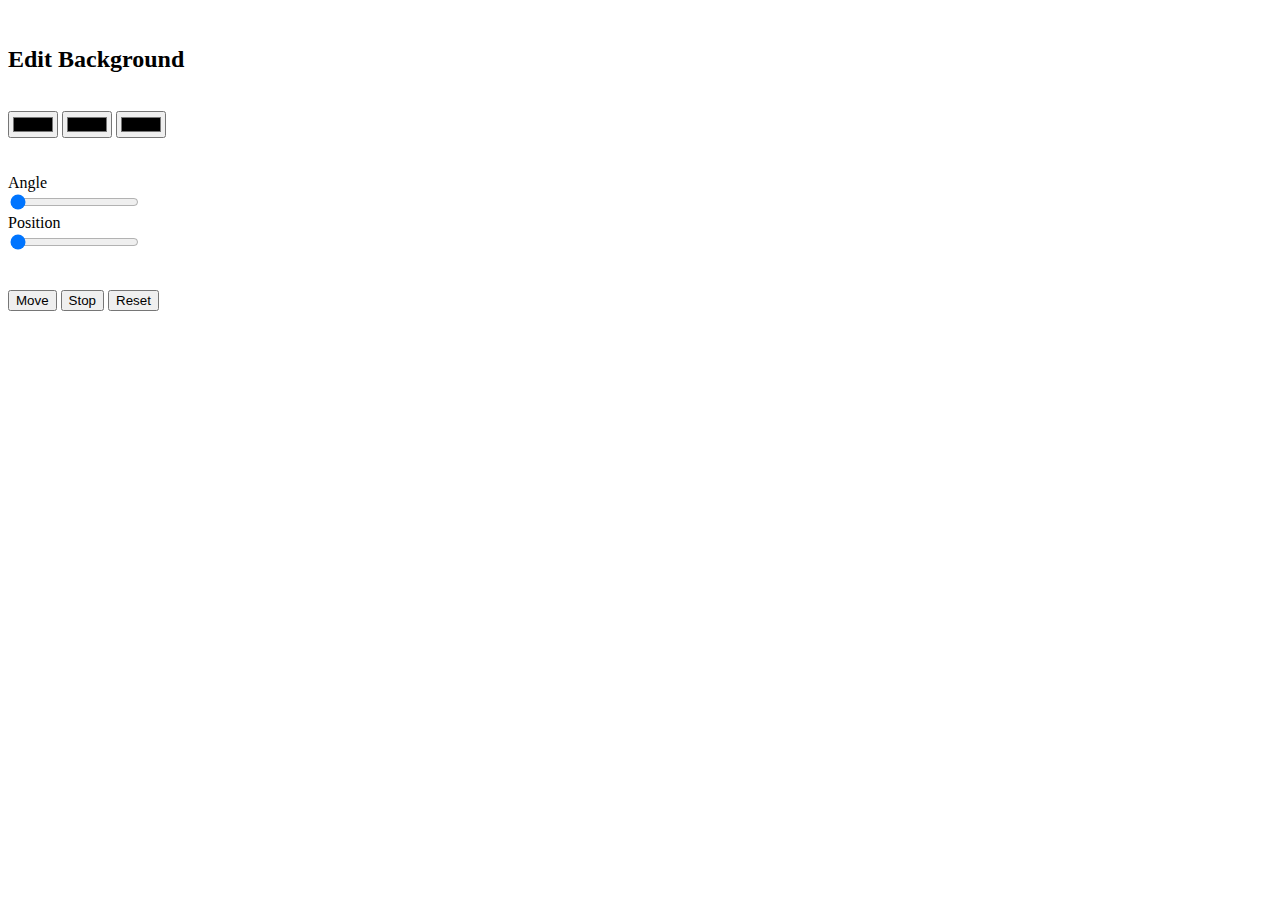
==== Landing_Page/index.html @ b2b4ff80 "Create index.html" ====
<!DOCTYPE html>
<html lang="en">
<head>
    <meta charset="UTF-8">
    <meta http-equiv="X-UA-Compatible" content="IE=edge">
    <meta name="viewport" content="width=device-width, initial-scale=1.0">
    <link rel="stylesheet" href="style.css">
    <link rel="icon" href="icons8-convert-48.png">
    <title>Background Generator</title>

</head>
<body>
    
    <div class="main-container" id="main_id">
        <div class="edit-cont">
            <div class="edit-button" id="btn-cont-id">
                <img src="icons8-edit-50.png" alt="" id="edit-btn" onclick="showEdit(1)">
                <img src="icons8-close-50.png" alt="" id="close-btn" onclick="showEdit(2)">
            </div>
            <div class="edit-box" id="edit-box">
                <h2>Edit Background</h2>
                <br>
                <div class="d-row">
                    <input type="color" id="col1" oninput="changeBG()">
                    <input type="color" id="col2" oninput="changeBG()">
                    <input type="color" id="col3" oninput="changeBG()">
                </div>
                <br><br>
                <div class="d-row">
                    <div>
                        <label for="">Angle</label><br>
                        <input type="range" value="0" id="angle-id" oninput="changeAngle()">
                    </div>
                    <div>
                        <label for="">Position</label><br>
                        <input type="range" value="0" id="pos-id" oninput="changePos()">
                    </div>
                </div>
                <br><br>
                <div>
                    <button class="btn1" onclick="moveBG()">Move</button>
                    <button class="btn2" onclick="stopBG()">Stop</button>
                    <button class="btn3" onclick="window.location.reload()">Reset</button>
                </div>
            </div>

        </div>
        
    </div>

    <script src="script.js"></script>

</body>
</html>
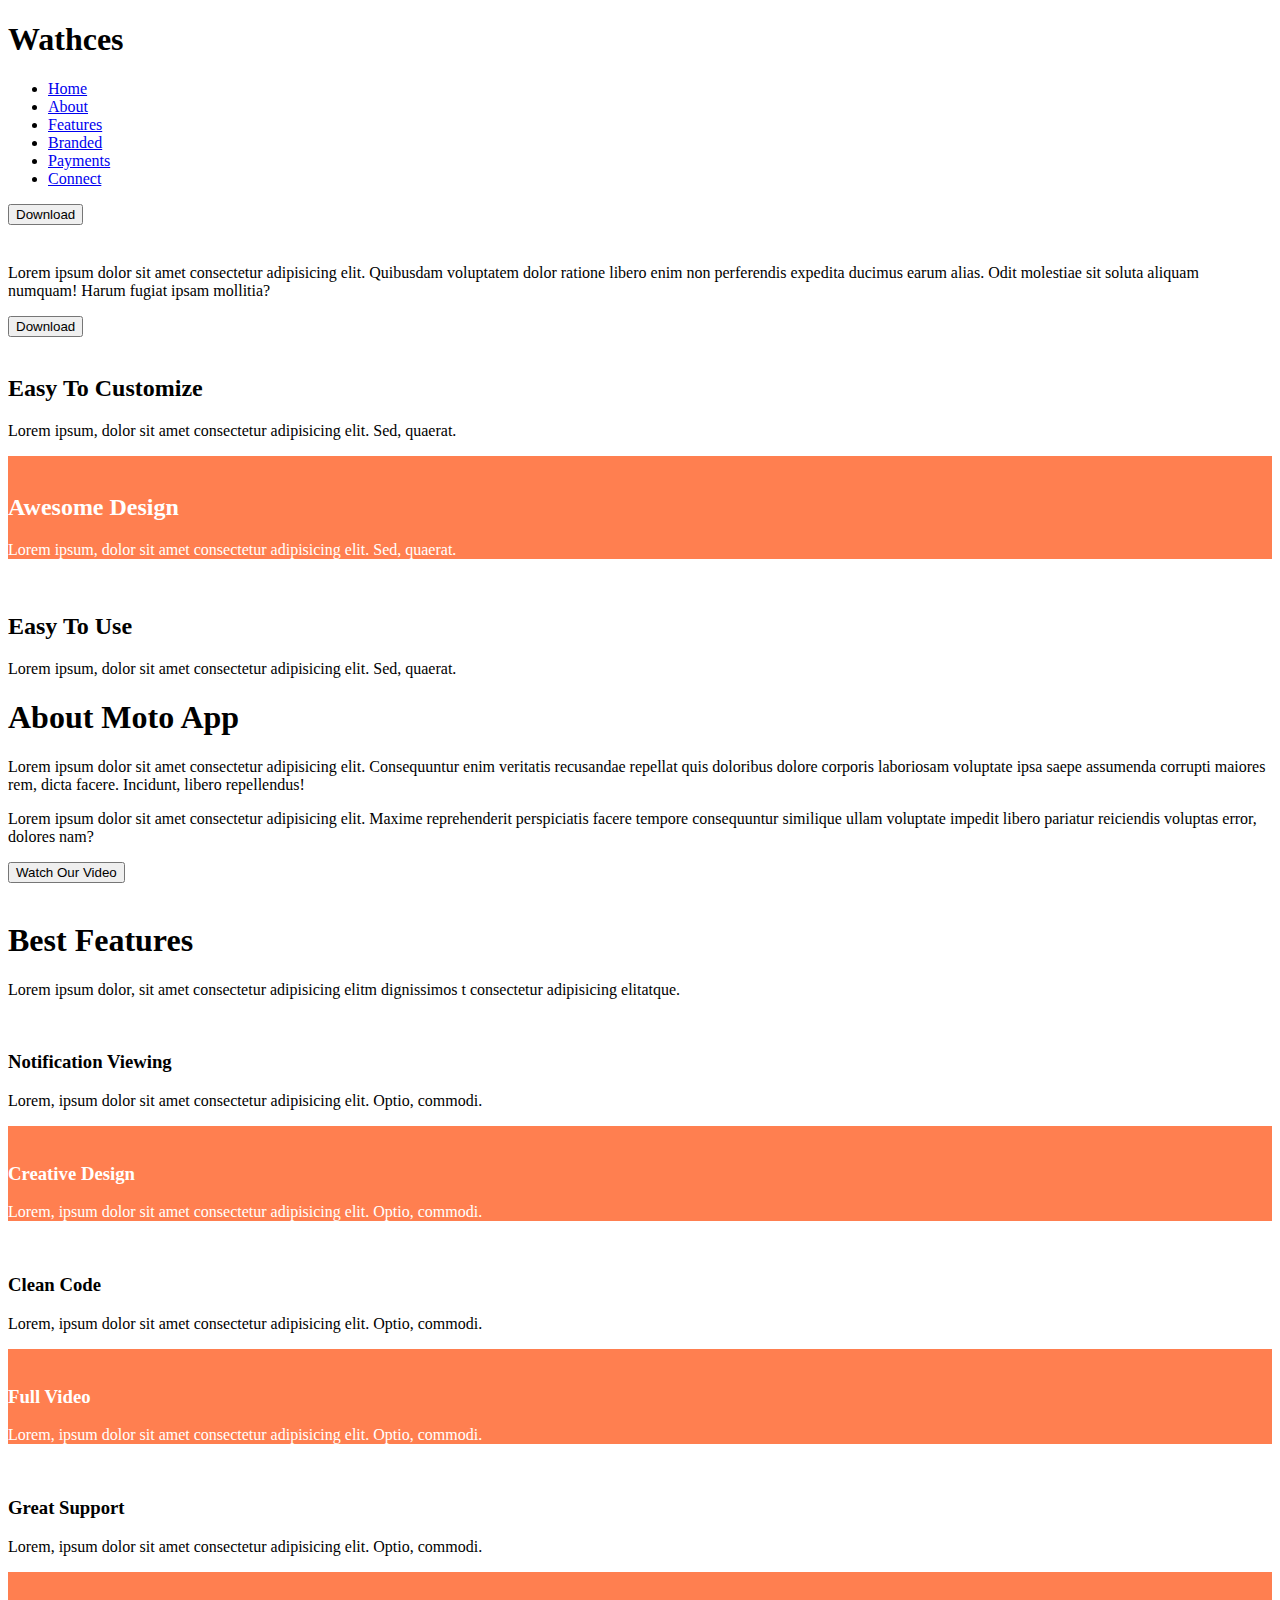
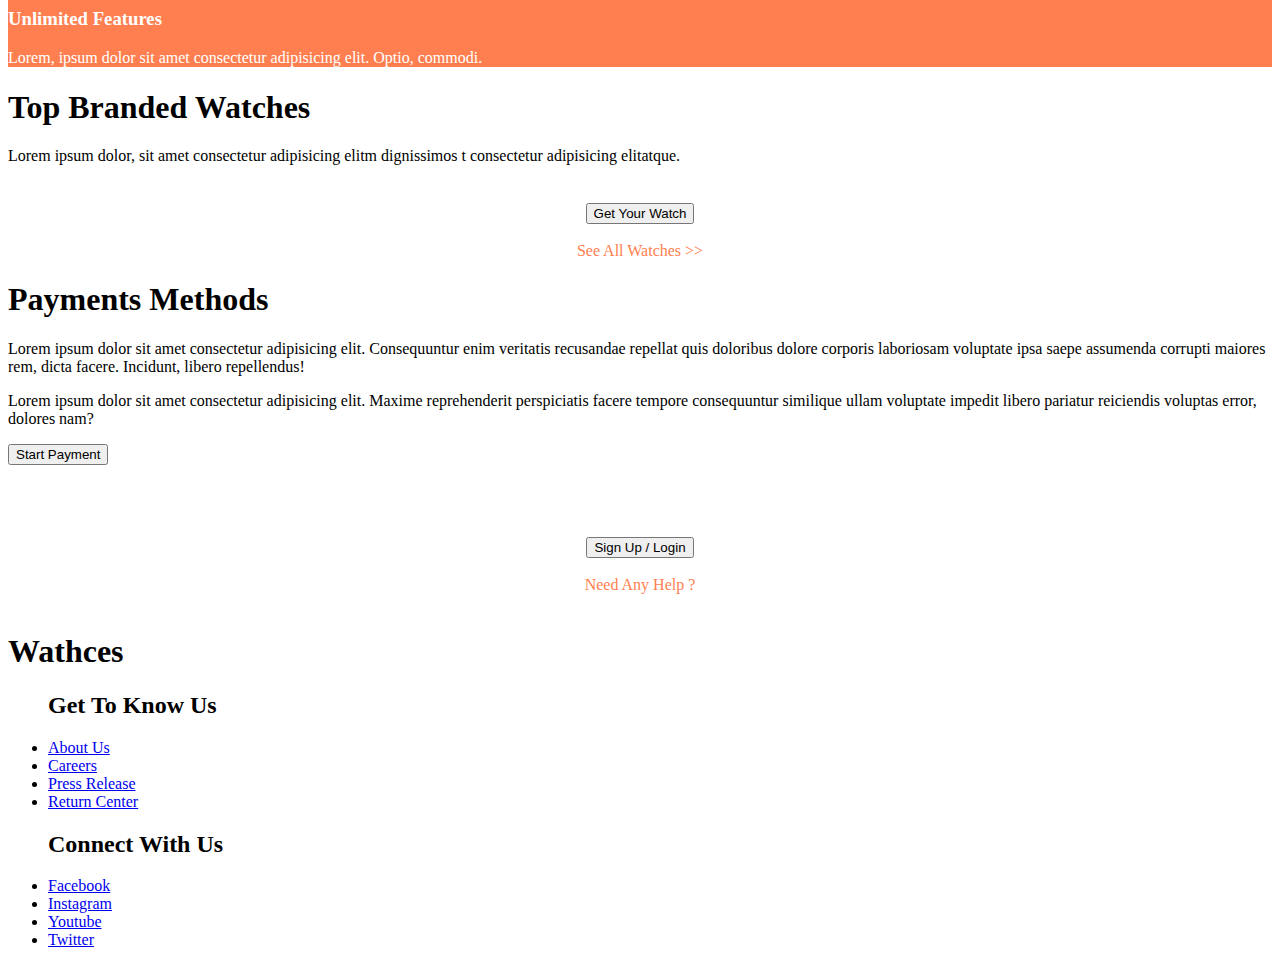
==== commit ef028a02: "Create index.html" ====
--- a/Landing_Page/index.html
+++ b/Landing_Page/index.html
@@ -5,47 +5,193 @@
     <meta http-equiv="X-UA-Compatible" content="IE=edge">
     <meta name="viewport" content="width=device-width, initial-scale=1.0">
     <link rel="stylesheet" href="style.css">
-    <link rel="icon" href="icons8-convert-48.png">
-    <title>Background Generator</title>
+    <link rel="icon" href="watch2.png">
+    <title>Landing Page</title>
 
 </head>
 <body>
     
-    <div class="main-container" id="main_id">
-        <div class="edit-cont">
-            <div class="edit-button" id="btn-cont-id">
-                <img src="icons8-edit-50.png" alt="" id="edit-btn" onclick="showEdit(1)">
-                <img src="icons8-close-50.png" alt="" id="close-btn" onclick="showEdit(2)">
-            </div>
-            <div class="edit-box" id="edit-box">
-                <h2>Edit Background</h2>
-                <br>
-                <div class="d-row">
-                    <input type="color" id="col1" oninput="changeBG()">
-                    <input type="color" id="col2" oninput="changeBG()">
-                    <input type="color" id="col3" oninput="changeBG()">
-                </div>
-                <br><br>
-                <div class="d-row">
-                    <div>
-                        <label for="">Angle</label><br>
-                        <input type="range" value="0" id="angle-id" oninput="changeAngle()">
-                    </div>
-                    <div>
-                        <label for="">Position</label><br>
-                        <input type="range" value="0" id="pos-id" oninput="changePos()">
-                    </div>
-                </div>
-                <br><br>
-                <div>
-                    <button class="btn1" onclick="moveBG()">Move</button>
-                    <button class="btn2" onclick="stopBG()">Stop</button>
-                    <button class="btn3" onclick="window.location.reload()">Reset</button>
-                </div>
-            </div>
-
-        </div>
-        
+    <div class="upper-cont">
+        <div class="navbar">
+            <div class="nb-sec1">
+                <h1 class="nb-head">Wathces</h1>
+            </div>
+            <div class="nb-sec2">
+                <ul>
+                    <li><a href="#" class="nb-link">Home</a></li>
+                    <li><a href="#about" class="nb-link">About</a></li>
+                    <li><a href="#features" class="nb-link">Features</a></li>
+                    <li><a href="#branded" class="nb-link">Branded</a></li>
+                    <li><a href="#payment" class="nb-link">Payments</a></li>
+                    <li><a href="#connect" class="nb-link">Connect</a></li>
+                </ul>
+                <button>Download</button>
+            </div>
+        </div>
+
+        <div class="head-cont">
+            <img src="watch.png" alt="" class="phn-img">
+            <div class="head-content">
+                <h1 id="typing-id"></h1>
+                <p>Lorem ipsum dolor sit amet consectetur adipisicing elit. Quibusdam voluptatem dolor ratione libero enim non perferendis expedita ducimus earum alias. Odit molestiae sit soluta aliquam numquam! Harum fugiat ipsam mollitia?</p>
+                <button class="head-button">Download</button>
+            </div>
+        </div>
+    </div>
+
+    <div class="char-cont">
+        <div class="char-card">
+            <div class="cc-img">
+                <img src="icons8-repair-48.png" alt="">
+            </div>
+            <div class="cc-content">
+                <h2>Easy To Customize</h2>
+                <p>Lorem ipsum, dolor sit amet consectetur adipisicing elit. Sed, quaerat.</p>
+            </div>
+        </div>
+
+        <div class="char-card" style="background-color: coral;color: white;">
+            <div class="cc-img">
+                <img src="icons8-sparkle-48.png" alt="">
+            </div>
+            <div class="cc-content">
+                <h2>Awesome Design</h2>
+                <p>Lorem ipsum, dolor sit amet consectetur adipisicing elit. Sed, quaerat.</p>
+            </div>
+        </div>
+
+        <div class="char-card">
+            <div class="cc-img">
+                <img src="icons8-headphone-48.png" alt="">
+            </div>
+            <div class="cc-content">
+                <h2>Easy To Use</h2>
+                <p>Lorem ipsum, dolor sit amet consectetur adipisicing elit. Sed, quaerat.</p>
+            </div>
+        </div>
+    </div>
+
+    <div class="about-app" id="about">
+        <div class="about-content">
+            <h1>About Moto App</h1>
+            <p>Lorem ipsum dolor sit amet consectetur adipisicing elit. Consequuntur enim veritatis recusandae repellat quis doloribus dolore corporis laboriosam voluptate ipsa saepe assumenda corrupti maiores rem, dicta facere. Incidunt, libero repellendus!</p>
+            <p>Lorem ipsum dolor sit amet consectetur adipisicing elit. Maxime reprehenderit perspiciatis facere tempore consequuntur similique ullam voluptate impedit libero pariatur reiciendis voluptas error, dolores nam?</p>
+            <button class="aa-btn">Watch Our Video</button>
+        </div>
+        <img src="watch2.png" alt="" class="watch-img">
+    </div>
+
+    <div class="feature-cont" id="features">
+        <div class="feature-content">
+            <h1>Best Features</h1>
+            <p>Lorem ipsum dolor, sit amet consectetur adipisicing elitm dignissimos t consectetur adipisicing elitatque.</p>
+        </div>
+
+        <div>
+            <div class="feature-card-cont">
+                <div class="feature-card">
+                    <img src="icons8-notification-48.png" alt="">
+                    <h3>Notification Viewing</h3>
+                    <p>Lorem, ipsum dolor sit amet consectetur adipisicing elit. Optio, commodi.</p>
+                </div>
+
+                <div class="feature-card" style="background-color: coral;color: white;">
+                    <img src="icons8-creative-48.png" alt="">
+                    <h3>Creative Design</h3>
+                    <p>Lorem, ipsum dolor sit amet consectetur adipisicing elit. Optio, commodi.</p>
+                </div>
+
+                <div class="feature-card">
+                    <img src="icons8-code-file-48.png" alt="">
+                    <h3>Clean Code</h3>
+                    <p>Lorem, ipsum dolor sit amet consectetur adipisicing elit. Optio, commodi.</p>
+                </div>
+            </div>
+
+            <div class="feature-card-cont">
+                <div class="feature-card" style="background-color: coral;color: white;">
+                    <img src="icons8-video-call-48.png" alt="">
+                    <h3>Full Video</h3>
+                    <p>Lorem, ipsum dolor sit amet consectetur adipisicing elit. Optio, commodi.</p>
+                </div>
+
+                <div class="feature-card">
+                    <img src="icons8-support-48.png" alt="">
+                    <h3>Great Support</h3>
+                    <p>Lorem, ipsum dolor sit amet consectetur adipisicing elit. Optio, commodi.</p>
+                </div>
+
+                <div class="feature-card" style="background-color: coral;color: white;">
+                    <img src="icons8-feature-48.png" alt="">
+                    <h3>Unlimited Features</h3>
+                    <p>Lorem, ipsum dolor sit amet consectetur adipisicing elit. Optio, commodi.</p>
+                </div>
+            </div>
+        </div>
+    </div>
+    
+    <div class="watch-move" id="branded">
+        <div class="feature-content">
+            <h1>Top Branded Watches</h1>
+            <p>Lorem ipsum dolor, sit amet consectetur adipisicing elitm dignissimos t consectetur adipisicing elitatque.</p>
+        </div>
+        <marquee behavior="scroll" direction="left" scrollamount="15" class="watch-logo-img">
+            <img src="aee28677763009.5c9131ca3beda.jpg" alt="">
+            <img src="watch-logos-19.jpg" alt="">
+            <img src="watch-logos-22.jpg" alt="">
+            <img src="watch-logos-25.jpg" alt="">
+            <img src="watch-logos-26.jpg" alt="">
+            <img src="watch-logos-27.jpg" alt="">
+            <img src="watch-logos-28.jpg" alt="">
+            <img src="watch-logos-4.jpg" alt="">
+            <img src="watch-logos-7.jpg" alt="">
+        </marquee>
+        <div style="text-align: center;">
+            <button class="aa-btn">Get Your Watch</button><br><br>
+            <a href="#" style="text-decoration: none;color: coral;">See All Watches >></a>
+        </div>
+    </div>
+
+    <div class="payment-cont" id="payment">
+        <div class="about-app">
+            <div class="about-content">
+                <h1>Payments Methods</h1>
+                <p>Lorem ipsum dolor sit amet consectetur adipisicing elit. Consequuntur enim veritatis recusandae repellat quis doloribus dolore corporis laboriosam voluptate ipsa saepe assumenda corrupti maiores rem, dicta facere. Incidunt, libero repellendus!</p>
+                <p>Lorem ipsum dolor sit amet consectetur adipisicing elit. Maxime reprehenderit perspiciatis facere tempore consequuntur similique ullam voluptate impedit libero pariatur reiciendis voluptas error, dolores nam?</p>
+                <button class="aa-btn">Start Payment</button>
+            </div>
+            <img src="multy-payment-methods.png" alt="" class="payment-img">
+        </div>
+        <div class="d-cen">
+            <img src="Payment-methods.png" alt="" class="pay-m-img">
+        </div><br><br>
+        <div style="text-align: center;">
+            <button class="aa-btn">Sign Up / Login</button><br><br>
+            <a href="#" style="text-decoration: none;color: coral;">Need Any Help ?</a>
+        </div>
+    </div>
+
+    <div class="footer" id="connect">
+        <div class="footer-logo">
+            <img src="watch2.png" alt="" class="footer-img">
+            <h1 class="nb-head">Wathces</h1>
+        </div>
+        <div class="footer-link">
+            <ul>
+                <h2>Get To Know Us</h2>
+                <li><a href="#">About Us</a></li>
+                <li><a href="#">Careers</a></li>
+                <li><a href="#">Press Release</a></li>
+                <li><a href="#">Return Center</a></li>
+            </ul>
+            <ul>
+                <h2>Connect With Us</h2>
+                <li><a href="#">Facebook</a></li>
+                <li><a href="#">Instagram</a></li>
+                <li><a href="#">Youtube</a></li>
+                <li><a href="#">Twitter</a></li>
+            </ul>
+        </div>
     </div>
 
     <script src="script.js"></script>
